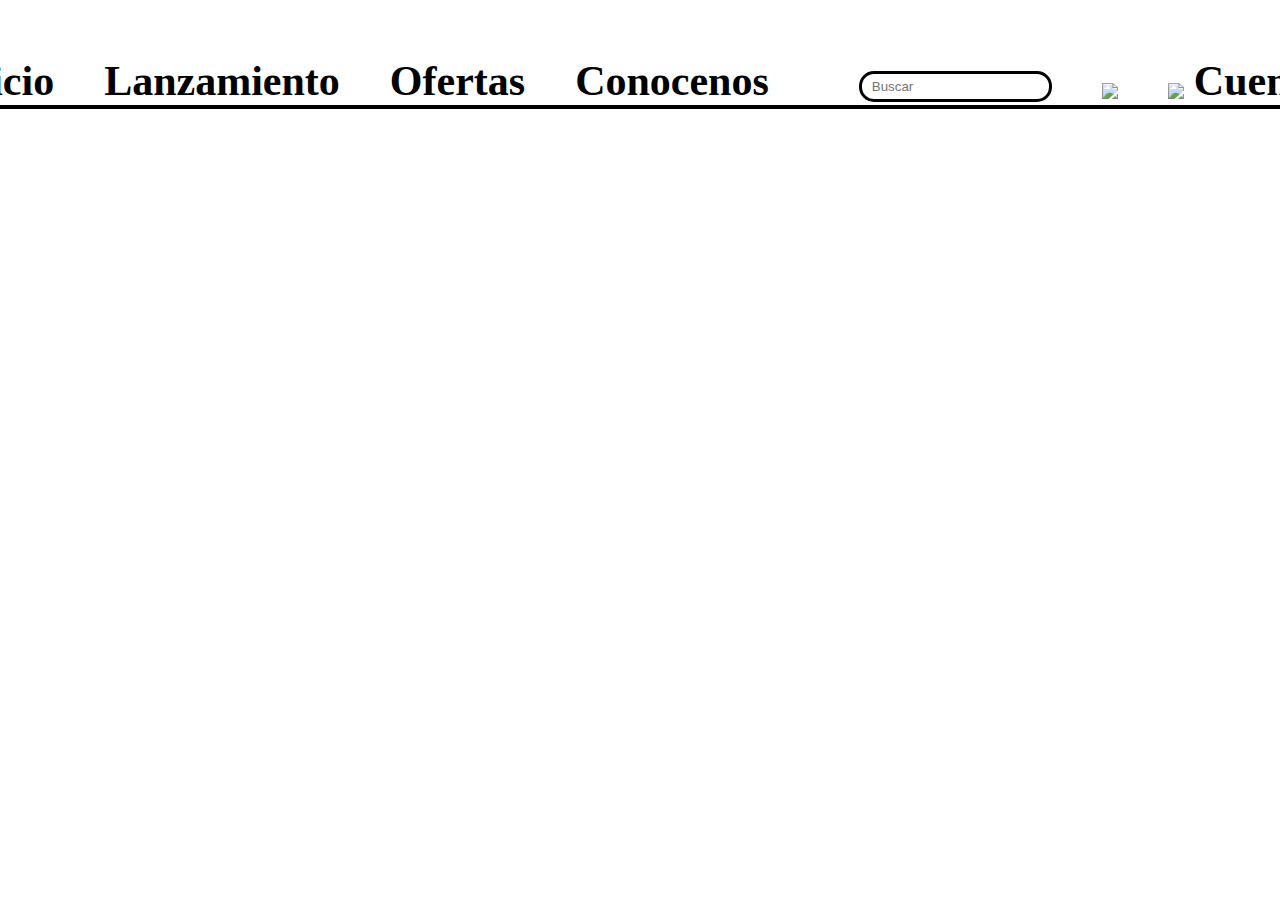
==== conocenos.html @ 01eaf3a7 "agregue linea" ====
<!DOCTYPE html>
<html lang="en">

<head>
    <meta charset="UTF-8">
    <meta name="viewport" content="width=device-width, initial-scale=1.0">
    <title>Exclusive CGKR Store</title>
    <link rel="website icon" type="png" href="logo-cgkr.png">
    <link rel="stylesheet" href="conocenos.css">
</head>

<body>
    <nav>
        <div class="container-1">
            <h1 class="logo-cgkr"><img src="logo-cgkr.png" width="100px"></h1>
            <ul>
                <li>
                    <h1>Inicio</h1>
                </li>
                <li>
                    <h1>Lanzamiento</h1>
                </li>
                <li>
                    <h1>Ofertas</h1>
                </li>
                <li>
                    <h1>Conocenos</h1>
                </li>
            </ul>
            <input type="text" placeholder="Buscar">
            <ul>
                <li><img src="logo-carrito.png" width="40px"></li>
                <li><img src="logo-perfil.png" width="40px"></li>
                <h1 class="cuenta">Cuenta</h1>
            </ul>
        </div>
    </nav>
    <div class="linea"></div>
</body>

</html>
---- conocenos.css ----
* {
    margin: 0px;
    padding: 0px;
}
.container-1{
    display: flex;
    background-color: rgb(255, 255, 255);
    color: rgb(0, 0, 0);
    height: 105px;
    align-items: end;
    justify-content: center;
    font-size: 21px;
}
/**MODIFICAR LOGO**/
.logo-cgkr{
    margin-right: 10px;
    margin-left: 10px;
}
/**ES PARA MODIFICAR LA LISTA ul **/
.container-1 ul{
    margin-right: 90px;
    display: flex;
    list-style: none;
    align-items: end;
}

/**DISTANCIA ENTRE INICIO-LANZAMIENTO-OFERTAS-BUSCADOR-ICONS**/
.container-1 li{
    padding-left: 50px;
}

/**BUSCADOR MODIFICAR**/
.container-1 input{
    height: 25px;
    border-radius: 15px;
    border: solid;
    width: 300px;
    margin-bottom: 3px;
    padding-left: 10px;
    
}
.cuenta{
    margin-left: 10px;
}
.linea{
    background-color: rgb(0, 0, 0);
    height: 4px;
}
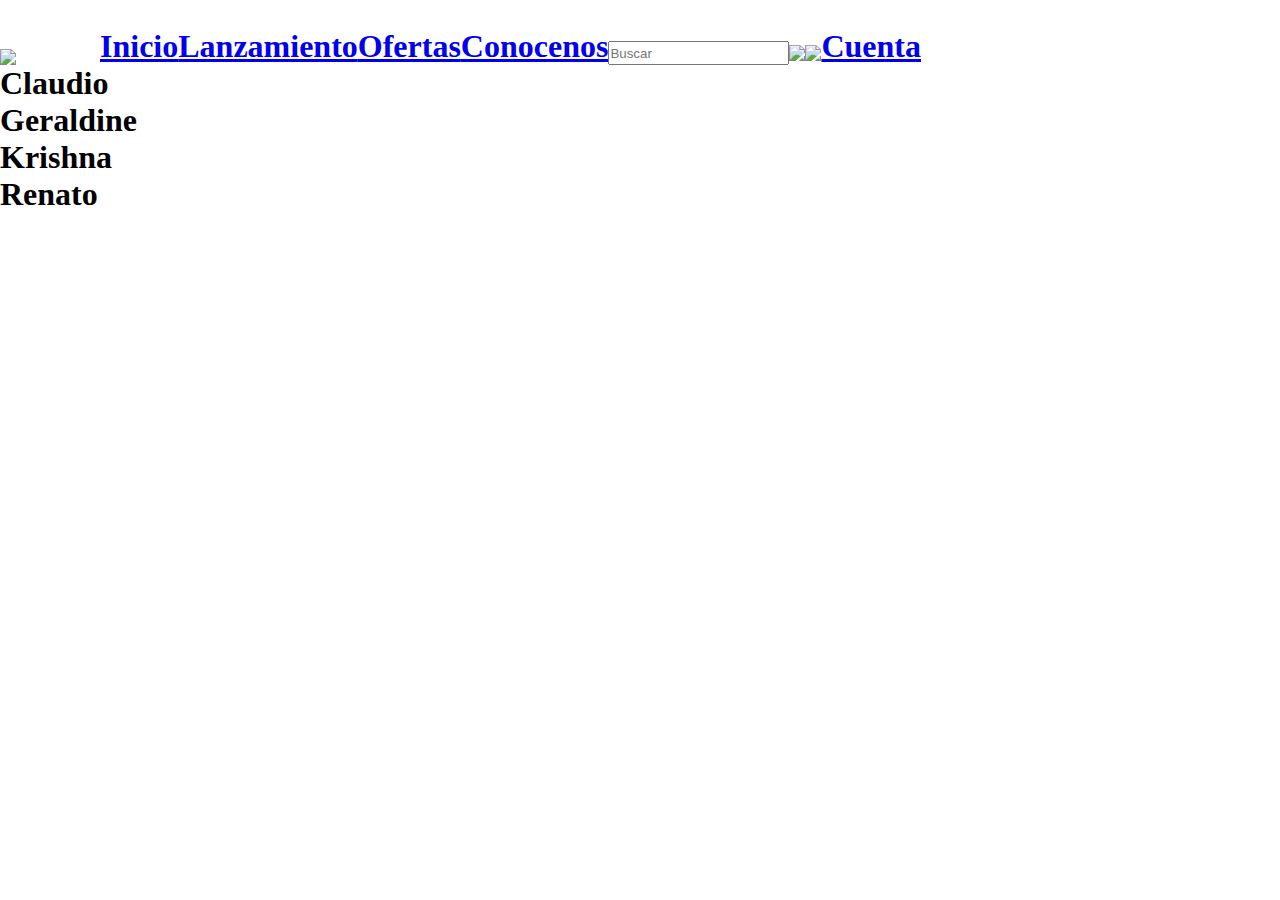
==== commit ed275fe3: "ahora si" ====
--- a/conocenos.html
+++ b/conocenos.html
@@ -6,36 +6,65 @@
     <meta name="viewport" content="width=device-width, initial-scale=1.0">
     <title>Exclusive CGKR Store</title>
     <link rel="website icon" type="png" href="logo-cgkr.png">
-    <link rel="stylesheet" href="conocenos.css">
+    <link rel="stylesheet" href="style.css">
 </head>
 
 <body>
     <nav>
         <div class="container-1">
-            <h1 class="logo-cgkr"><img src="logo-cgkr.png" width="100px"></h1>
+            <a href="index.html">
+                <h1 class="logo-cgkr"><img src="logo-cgkr.png" width="100px"></h1>
+            </a>
             <ul>
-                <li>
-                    <h1>Inicio</h1>
+                <a href="index.html" class="nav-list">
+                    <li>
+                        <h1>Inicio</h1>
+                    </li>
+                </a>
+                <a href="lanzamiento.html" class="nav-list">
+                    <li>
+                        <h1>Lanzamiento</h1>
+                    </li>
+                </a>
+                <a href="ofertas.html" class="nav-list">
+                    <li>
+                        <h1>Ofertas</h1>
+                    </li>
+                </a>
+                <a href="conocenos.html" class="nav-list">
+                    <li>
+                        <h1>Conocenos</h1>
+                    </li>
+                </a>
+                <input type="text" placeholder="Buscar">
+                <a href="carrito.html">
+                    <li><img src="logo-carrito.png" width="40px"></li>
+                </a>
+                <a href="cuenta.html">
+                    <li><img src="logo-perfil.png" width="40px">
+                </a>
                 </li>
-                <li>
-                    <h1>Lanzamiento</h1>
-                </li>
-                <li>
-                    <h1>Ofertas</h1>
-                </li>
-                <li>
-                    <h1>Conocenos</h1>
-                </li>
-            </ul>
-            <input type="text" placeholder="Buscar">
-            <ul>
-                <li><img src="logo-carrito.png" width="40px"></li>
-                <li><img src="logo-perfil.png" width="40px"></li>
-                <h1 class="cuenta">Cuenta</h1>
+                <a href="cuenta.html" class="nav-list">
+                    <h1 class="cuenta">Cuenta</h1>
+                </a>
             </ul>
         </div>
     </nav>
-    <div class="linea"></div>
+    <p class="linea"></p>
+    <div class="conocenos">
+        <div class="claudio">
+            <h1>Claudio</h1>
+        </div>
+        <div class="geraldine">
+            <h1>Geraldine</h1>
+        </div>
+        <div class="krishna">
+            <h1>Krishna</h1>
+        </div>
+        <div class="renato">
+            <h1>Renato</h1>
+        </div>
+    </div>
 </body>
 
 </html>--- a/style.css
+++ b/style.css
@@ -0,0 +1,24 @@
+* {
+    margin: 0px;
+    padding: 0px;
+}
+.container-1{
+    display: flex;
+    background-color: rgb(255, 255, 255);
+    color: rgb(0, 0, 0);
+    height: 65px;
+    align-items: end;
+}
+.container-1 h1{
+    display: flex;
+    align-self: center; /*Centrar solo un item GOOOOOOD*/
+}
+.container-1 ul{
+    display: flex;
+    list-style: none;
+    align-items: end;
+}
+.container-1 input{
+    height: 20px;
+    align-items: end;
+}
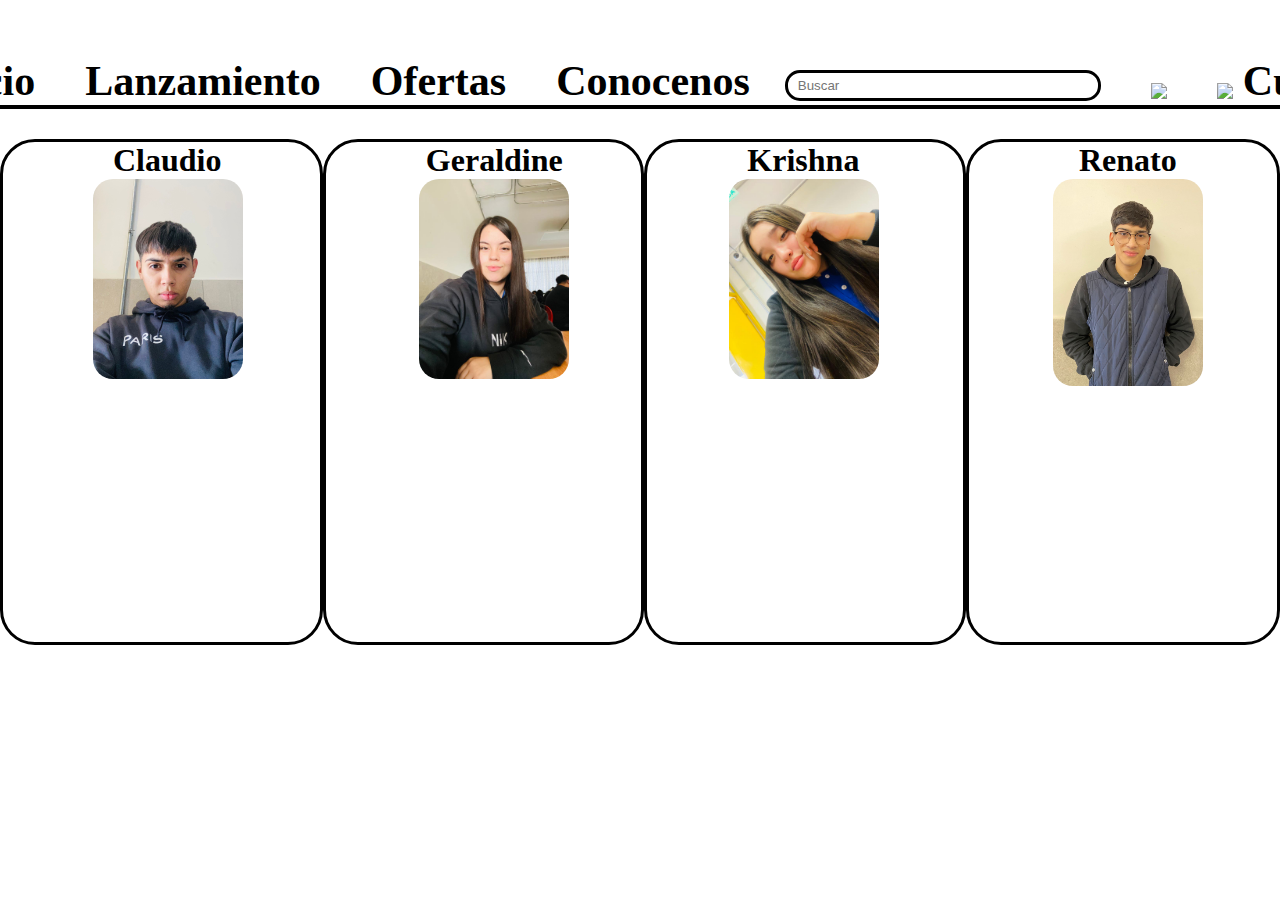
==== commit 73788a32: "avance en conocenos" ====
--- a/conocenos.html
+++ b/conocenos.html
@@ -54,15 +54,19 @@
     <div class="conocenos">
         <div class="claudio">
             <h1>Claudio</h1>
+            <img src="claudio.png" alt="Claudio" width="150px">
         </div>
         <div class="geraldine">
             <h1>Geraldine</h1>
+            <img src="geral.png" alt="Geraldine" width="150px">
         </div>
         <div class="krishna">
             <h1>Krishna</h1>
+            <img src="krishna.png" alt="krishna" width="150px">
         </div>
         <div class="renato">
             <h1>Renato</h1>
+            <img src="renato.png" alt="Renato" width="150px">
         </div>
     </div>
 </body>
--- a/style.css
+++ b/style.css
@@ -6,19 +6,102 @@
     display: flex;
     background-color: rgb(255, 255, 255);
     color: rgb(0, 0, 0);
-    height: 65px;
+    height: 105px;
     align-items: end;
+    justify-content: center;
+    font-size: 21px;
 }
-.container-1 h1{
-    display: flex;
-    align-self: center; /*Centrar solo un item GOOOOOOD*/
+.nav-list{
+    color: black;
+    text-decoration: none;
 }
+/**MODIFICAR LOGO**/
+.logo-cgkr{
+    margin-left: 50px;
+}
+/**ES PARA MODIFICAR LA LISTA ul **/
 .container-1 ul{
+    margin-right: 90px;
     display: flex;
     list-style: none;
     align-items: end;
 }
+
+/**DISTANCIA ENTRE INICIO-LANZAMIENTO-OFERTAS-BUSCADOR-ICONS**/
+.container-1 li{
+    padding-left: 50px;
+}
+
+/**BUSCADOR MODIFICAR**/
 .container-1 input{
-    height: 20px;
-    align-items: end;
+    height: 25px;
+    border-radius: 15px;
+    border: solid;
+    width: 300px;
+    margin-bottom: 4px;
+    margin-left: 35px;
+    padding-left: 10px;
 }
+.cuenta{
+    margin-left: 10px;
+}
+.linea{
+    background-color: rgb(0, 0, 0);
+    height: 4px;
+}
+.conocenos{
+    display: flex;
+    justify-content: space-evenly;
+    margin-top: 30px;
+}
+.claudio{
+    height: 500px;
+    width: 180px;
+    border: solid;
+    padding-left: 110px;
+    padding-right: 50px;
+    border-radius: 35px;
+}
+.claudio img{
+    border-radius: 20px;
+    margin-left: -20px;
+}
+
+.geraldine{
+    height: 500px;
+    width: 190px;
+    border: solid;
+    padding-left: 100px;
+    padding-right: 50px;
+    border-radius: 35px;
+}
+.geraldine img{
+    border-radius: 20px;
+    margin-left: -7px;
+}
+
+.krishna{
+    height: 500px;
+    width: 190px;
+    border: solid;
+    padding-left: 100px;
+    padding-right: 50px;
+    border-radius: 35px;
+}
+.krishna img{
+    border-radius: 20px;
+    margin-left: -18px;
+}
+
+.renato{
+    height: 500px;
+    width: 170px;
+    border: solid;
+    padding-left: 110px;
+    padding-right: 50px;
+    border-radius: 35px;
+}
+.renato img{
+    border-radius: 20px;
+    margin-left: -26px;
+}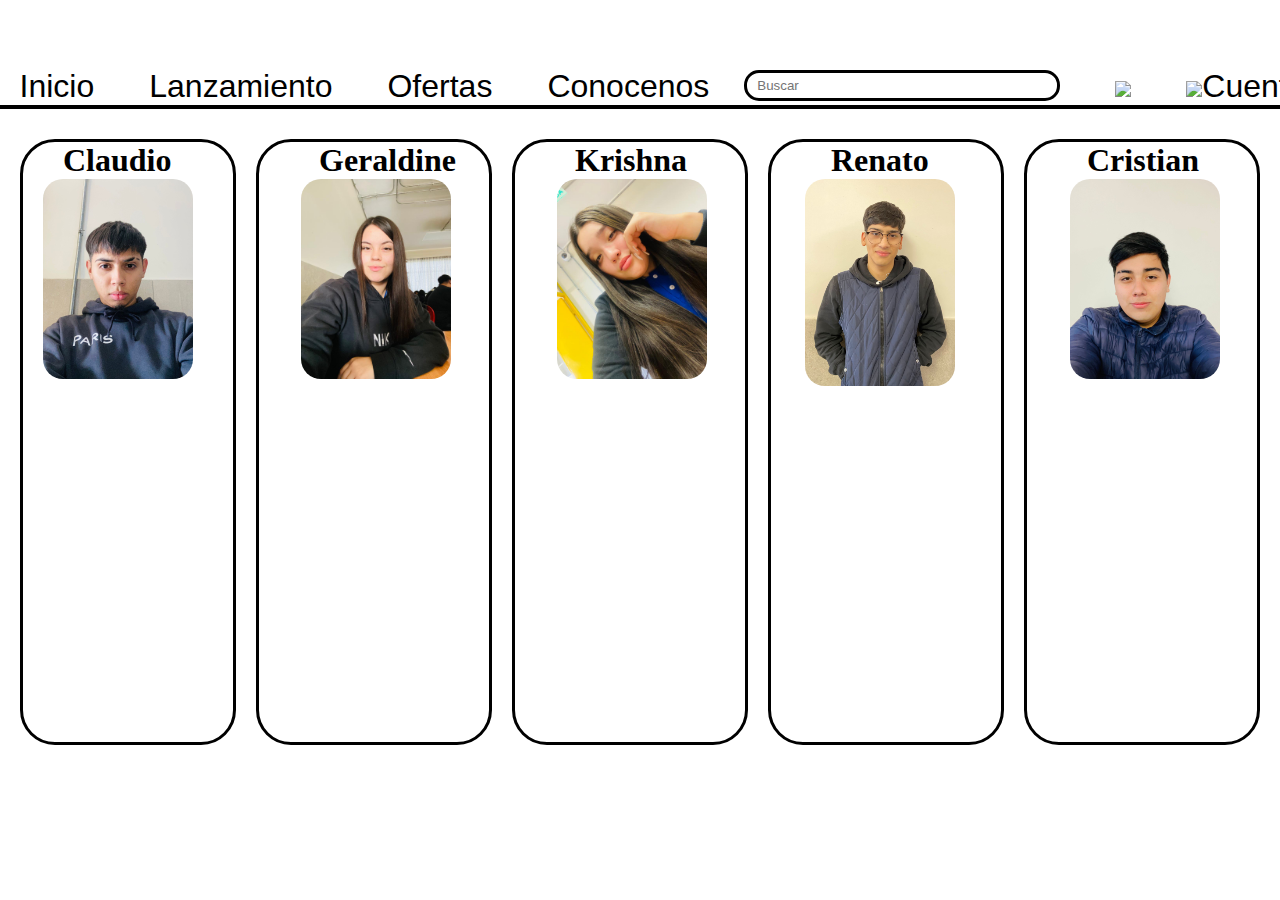
==== commit 76ab91f8: "agregue a cristian a conocenos" ====
--- a/conocenos.html
+++ b/conocenos.html
@@ -16,36 +16,39 @@
                 <h1 class="logo-cgkr"><img src="logo-cgkr.png" width="100px"></h1>
             </a>
             <ul>
-                <a href="index.html" class="nav-list">
+                <li>
+                    <a href="index.html" class="nav-list">
+                        Inicio
+                    </a>
+                </li>
+                <li>
+                    <a href="lanzamiento.html" class="nav-list">
+                        Lanzamiento
+                    </a>
+                    </li>
                     <li>
-                        <h1>Inicio</h1>
+                        <a href="ofertas.html" class="nav-list">
+                        Ofertas
+                    </a>
                     </li>
+                    <li>
+                        <a href="conocenos.html" class="nav-list">
+                        Conocenos
+                    </a>
+                    </li>
+                <input type="text" placeholder="Buscar">
+                <li>
+                    <a href="carrito.html">
+                    <img src="logo-carrito.png" width="40px">
                 </a>
-                <a href="lanzamiento.html" class="nav-list">
-                    <li>
-                        <h1>Lanzamiento</h1>
-                    </li>
-                </a>
-                <a href="ofertas.html" class="nav-list">
-                    <li>
-                        <h1>Ofertas</h1>
-                    </li>
-                </a>
-                <a href="conocenos.html" class="nav-list">
-                    <li>
-                        <h1>Conocenos</h1>
-                    </li>
-                </a>
-                <input type="text" placeholder="Buscar">
-                <a href="carrito.html">
-                    <li><img src="logo-carrito.png" width="40px"></li>
-                </a>
-                <a href="cuenta.html">
-                    <li><img src="logo-perfil.png" width="40px">
+            </li>
+            <li>
+            <a href="cuenta.html">
+                    <img src="logo-perfil.png" width="40px">
                 </a>
                 </li>
                 <a href="cuenta.html" class="nav-list">
-                    <h1 class="cuenta">Cuenta</h1>
+                    Cuenta
                 </a>
             </ul>
         </div>
@@ -68,6 +71,10 @@
             <h1>Renato</h1>
             <img src="renato.png" alt="Renato" width="150px">
         </div>
+        <div class="cristian">
+            <h1>Cristian</h1>
+            <img src="cristian.png" alt="cristian" width="150px">
+        </div>
     </div>
 </body>
 
--- a/style.css
+++ b/style.css
@@ -2,38 +2,42 @@
     margin: 0px;
     padding: 0px;
 }
-.container-1{
+.container-1 {
     display: flex;
     background-color: rgb(255, 255, 255);
     color: rgb(0, 0, 0);
     height: 105px;
     align-items: end;
     justify-content: center;
-    font-size: 21px;
+    font-size: 32px;
+    font-family: "gill sans", sans-serif;
 }
-.nav-list{
+.portada-zapatillas {
+    width: 100%;
+    height: 100%;
+}
+.nav-list {
     color: black;
     text-decoration: none;
 }
 /**MODIFICAR LOGO**/
-.logo-cgkr{
-    margin-left: 50px;
+.logo-cgkr {
+    display: flex;
+    margin-left: -20px;
 }
 /**ES PARA MODIFICAR LA LISTA ul **/
-.container-1 ul{
+.container-1 ul {
+    display: flex;
     margin-right: 90px;
-    display: flex;
     list-style: none;
     align-items: end;
 }
-
 /**DISTANCIA ENTRE INICIO-LANZAMIENTO-OFERTAS-BUSCADOR-ICONS**/
-.container-1 li{
-    padding-left: 50px;
+.container-1 li {
+    padding-left: 55px;
 }
-
 /**BUSCADOR MODIFICAR**/
-.container-1 input{
+.container-1 input {
     height: 25px;
     border-radius: 15px;
     border: solid;
@@ -42,66 +46,148 @@
     margin-left: 35px;
     padding-left: 10px;
 }
-.cuenta{
-    margin-left: 10px;
-}
-.linea{
+.linea {
     background-color: rgb(0, 0, 0);
     height: 4px;
 }
-.conocenos{
+.conocenos {
     display: flex;
     justify-content: space-evenly;
     margin-top: 30px;
 }
-.claudio{
-    height: 500px;
-    width: 180px;
+.claudio {
+    height: 600px;
+    width: 140px;
     border: solid;
-    padding-left: 110px;
-    padding-right: 50px;
+    padding-left: 40px;
+    padding-right: 30px;
     border-radius: 35px;
 }
-.claudio img{
+.claudio img {
     border-radius: 20px;
     margin-left: -20px;
 }
-
-.geraldine{
-    height: 500px;
-    width: 190px;
+.geraldine {
+    height: 600px;
+    width: 140px;
     border: solid;
-    padding-left: 100px;
-    padding-right: 50px;
+    padding-left: 60px;
+    padding-right: 30px;
     border-radius: 35px;
 }
-.geraldine img{
-    border-radius: 20px;
-    margin-left: -7px;
-}
-
-.krishna{
-    height: 500px;
-    width: 190px;
-    border: solid;
-    padding-left: 100px;
-    padding-right: 50px;
-    border-radius: 35px;
-}
-.krishna img{
+.geraldine img {
     border-radius: 20px;
     margin-left: -18px;
 }
-
-.renato{
-    height: 500px;
-    width: 170px;
+.krishna {
+    height: 600px;
+    width: 140px;
     border: solid;
-    padding-left: 110px;
-    padding-right: 50px;
+    padding-left: 60px;
+    padding-right: 30px;
     border-radius: 35px;
 }
-.renato img{
+.krishna img {
+    border-radius: 20px;
+    margin-left: -18px;
+}
+.renato {
+    height: 600px;
+    width: 140px;
+    border: solid;
+    padding-left: 60px;
+    padding-right: 30px;
+    border-radius: 35px;
+}
+.renato img {
     border-radius: 20px;
     margin-left: -26px;
+}
+.cristian{
+    height: 600px;
+    width: 140px;
+    border: solid;
+    padding-left: 60px;
+    padding-right: 30px;
+    border-radius: 35px;
+}
+.cristian img {
+    border-radius: 20px;
+    margin-left: -17px;
+}
+.ingresa {
+    display: flex;
+    justify-content: center;
+    align-items: center;
+    border: solid;
+    margin-left: 450px;
+    margin-right: 450px;
+    margin-top: 50px;
+    height: 560px;
+}
+form {
+    display: flex;
+    flex-direction: column;
+}
+.ingresa input[type="text"],
+input[type="date"],
+input[type="email"],
+input[type="password"] {
+    margin-bottom: 10px;
+    padding: 10px;
+    border-radius: 5px;
+    border: 1px solid #ccc;
+}
+button[type="submit"] {
+    padding: 10px;
+    background-color: transparent;
+    color: #000000;
+    border-radius: 5px;
+    border: solid;
+}
+.registrate {
+    height: 10px;
+    background-color: transparent;
+    border: solid;
+    font-size: 10px;
+    height: 45px;
+    list-style: none;
+    margin: 10px;
+}
+.registrate h1 {
+    padding-left: 120px;
+}
+.registrate-registrate {
+    border: solid;
+    text-decoration: none;
+    color: black;
+    padding-left: 120px;
+    padding-top: 10px;
+    font-size: 13px;
+    height: 40px;
+}
+/*lanzamineto*/
+.titulo-lanzamiento{
+    display: flex;
+    justify-content: center;
+    margin-top: 25px;
+}
+.shoes {
+    display: flex;
+    flex-wrap: wrap;
+    justify-content: center;
+    margin-bottom: 20px;
+}
+.shoes img {
+    width: 200px;
+    height: 200px;
+    margin: 10px;
+}
+.shoes p {
+    margin: 0;
+}
+.titulo-ofertas{
+    display: flex;
+    justify-content: center;
+    margin: 25px;
 }